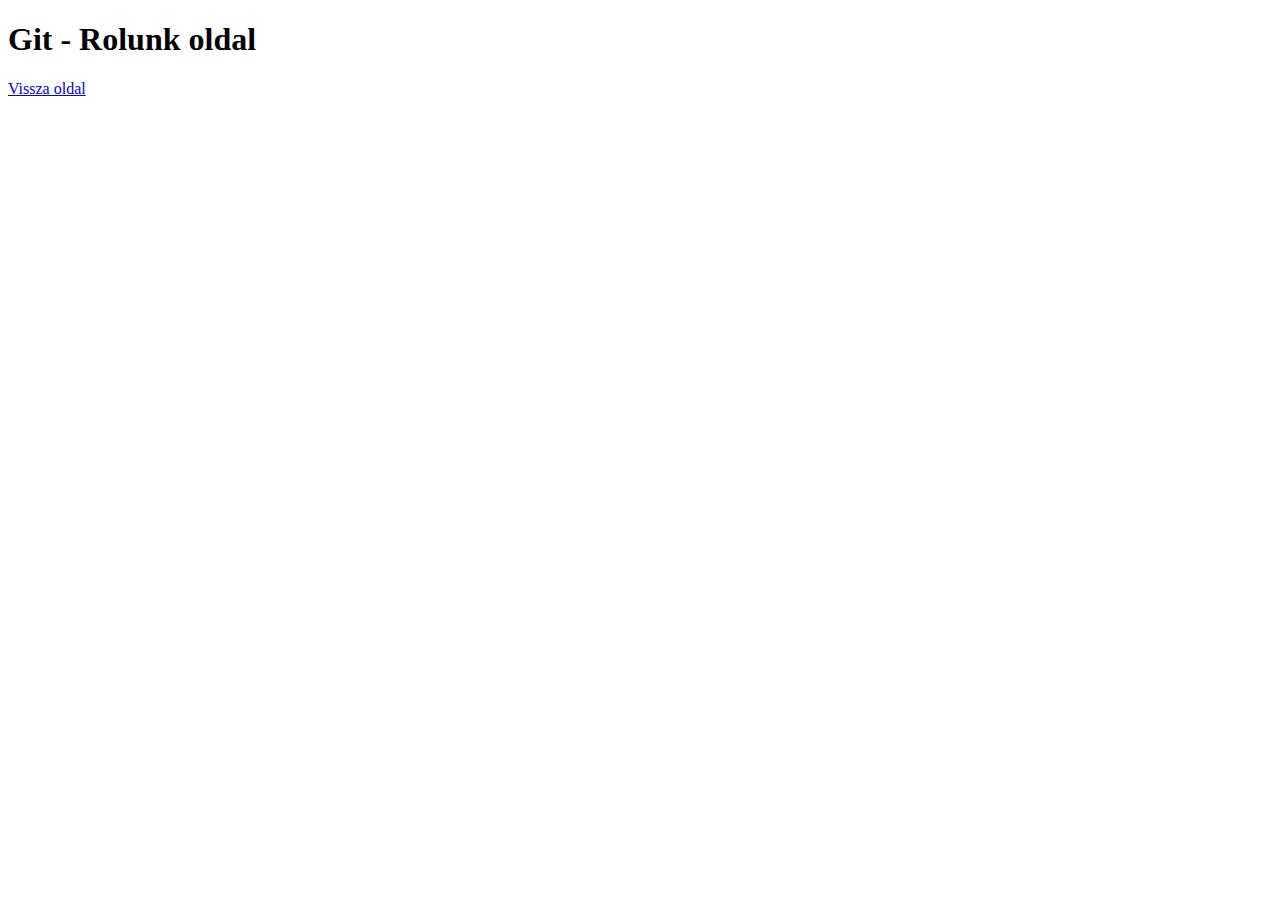
==== about.html @ 0c59cce5 "Forrasfajlok letre jöttek, git inicalizalva es a gitigore fajl elkeszitve." ====
<!DOCTYPE html>
<html lang="en">
<head>
    <meta charset="UTF-8">
    <meta name="viewport" content="width=device-width, initial-scale=1.0">
    <title>Document</title>
</head>
<body>
    <h1>Git - Rolunk oldal</h1>
    <a href="index.html">Vissza oldal</a>
</body>
</html>
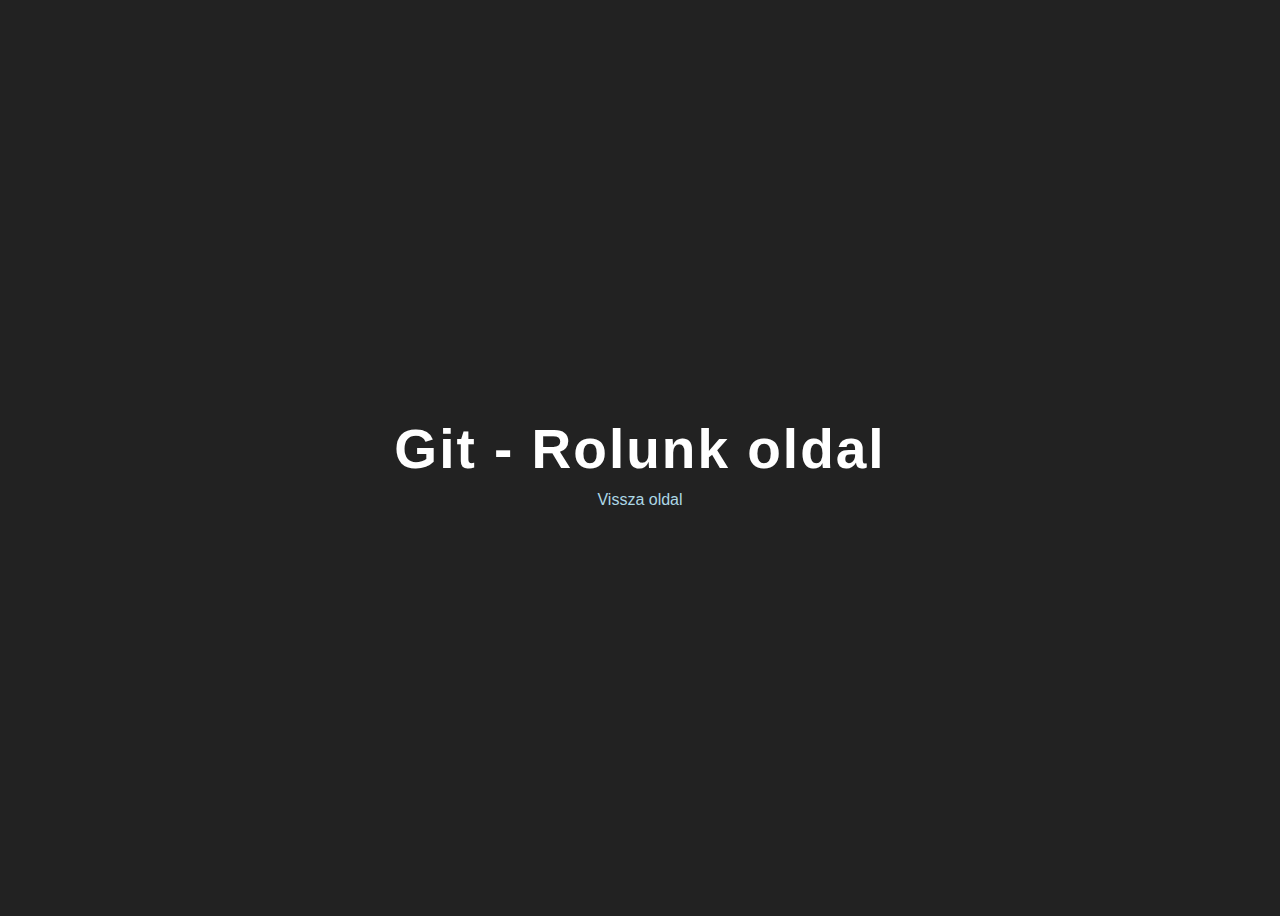
==== commit c1dd2d66: "Style ag letre hozva es css hozzaadva." ====
--- a/about.html
+++ b/about.html
@@ -4,6 +4,7 @@
     <meta charset="UTF-8">
     <meta name="viewport" content="width=device-width, initial-scale=1.0">
     <title>Document</title>
+    <link rel="stylesheet" href="style.css">
 </head>
 <body>
     <h1>Git - Rolunk oldal</h1>
--- a/style.css
+++ b/style.css
@@ -0,0 +1,22 @@
+body {
+
+    background: #222;
+    color: #fff;
+    height: 100vh;
+    display: flex;
+    flex-direction: column;
+    justify-content: center;
+    align-items: center;
+    font-family: 'Trebuchet MS', 'Lucida Sans Unicode', 'Lucida Grande', 'Lucida Sans', Arial, sans-serif;
+}
+h1 {
+    font-size: 55px;
+    letter-spacing: 2px;
+    margin: 10px 0;
+
+}
+a{
+    text-decoration: none;
+    color: lightblue;
+    display: block;
+}